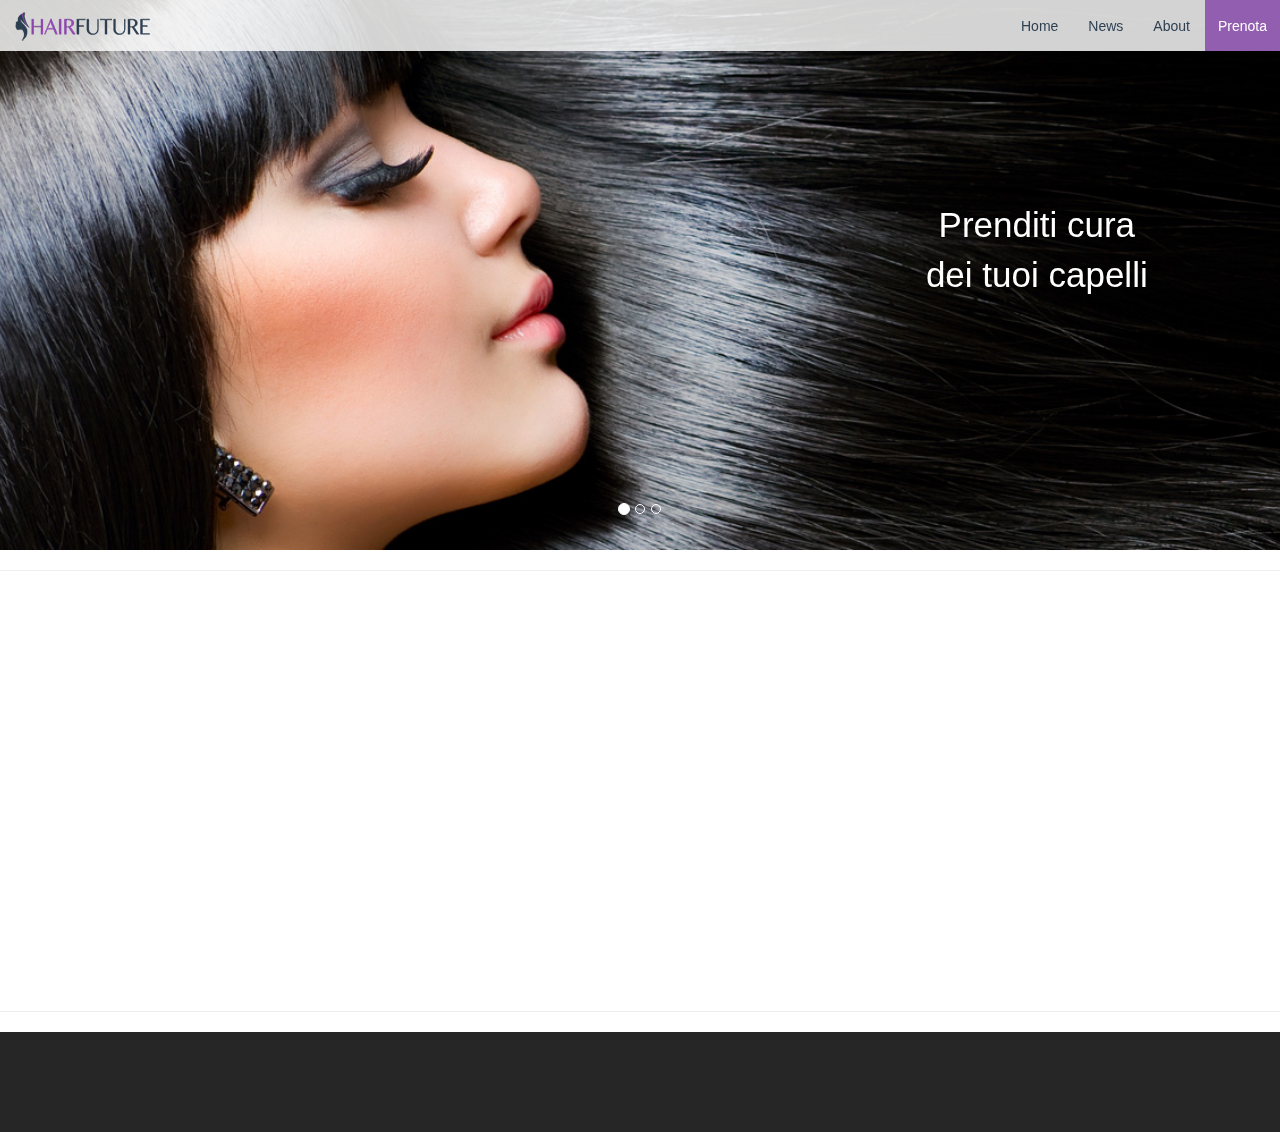
==== hair-future/Client/index.html @ 9a24ba4b "caricato lo stato attuale di sviluppo" ====
<!DOCTYPE html>
<html lang="en">
<head>
    <meta charset="UTF-8">
    <title>Hair Future</title>
    <link rel="stylesheet" href="bootstrap/css/bootstrap.min.css">
    <link rel="stylesheet" href="css/style.css">
</head>
<body>

    <nav class="navbar navbar-default navbar-fixed-top">
        <div class="container-fluid">
            <!-- Brand and toggle get grouped for better mobile display -->
            <div class="navbar-header">
                <button type="button" class="navbar-toggle collapsed" data-toggle="collapse" data-target="#bs-example-navbar-collapse-1" aria-expanded="false">
                    <span class="sr-only">Toggle navigation</span>
                    <span class="icon-bar"></span>
                    <span class="icon-bar"></span>
                    <span class="icon-bar"></span>
                </button>
                <a class="navbar-brand" href="index.html">
                    <img src="img/logo.png">
                </a>
            </div>

            <!-- Collect the nav links, forms, and other content for toggling -->
            <div class="collapse navbar-collapse" id="bs-example-navbar-collapse-1">
                <ul class="nav navbar-nav navbar-right">
                    <li><a href="#">Home</a></li>
                    <li><a href="#">News</a></li>
                    <li><a href="#">About</a></li>
                    <!--<li><a class="btn btn-default active" href="#" role="button" id="btn-nav">Prenota</a></li> -->
                    <li><button type="button" class="btn btn-default active" id="btn-nav" data-toggle="modal" data-target="#myModal">
                        Prenota
                    </button></li>

                </ul>

            </div><!-- /.navbar-collapse -->
        </div><!-- /.container-fluid -->
    </nav>

    <!--Modal Log In-->
    <div class="modal fade" id="myModal" tabindex="-1" role="dialog" aria-labelledby="myModalLabel">
        <div class="modal-dialog" role="document">
            <div class="modal-content">
                <div class="modal-header">
                    <button type="button" class="close" data-dismiss="modal" aria-label="Close"><span aria-hidden="true">&times;</span></button>
                    <h4 class="modal-title" id="myModalLabel">Ops! Sembra che tu non abbia effettuato l'accesso</h4>
                </div>
                <div class="modal-body">
                    <div class="form-group">
                    <label for="email" class="control-label" font="Arial"><span class="glyphicon glyphicon-user icon"></span>E-mail</label>
                    <input type="text" class="form-control " id="email">
                </div>
                <div class="form-group">
                    <label for="password" class="control-label" font="Arial"><span class="glyphicon glyphicon-lock icon"></span>Password</label>
                    <input type="password" class="form-control" id="password">
                </div>
                </div>
                <div class="modal-footer">
                    <span id="ciao">
                        Non sei ancora iscritto? Clicca <a href="registrazione.html">qui</a> per registrarti!
                    </span>
                    <button type="button" class="btn btn-default" data-dismiss="modal">Esci</button>
                    <button type="button" class="btn btn-default btn-colored" id="accedi" data-dismiss="modal">Accedi</button>

                </div>
            </div>
        </div>
    </div><!--end Modal Log In-->

    <div id="carousel-example-generic" class="carousel slide" data-ride="carousel">
        <!-- Indicators -->
        <ol class="carousel-indicators">
            <li data-target="#carousel-example-generic" data-slide-to="0" class="active"></li>
            <li data-target="#carousel-example-generic" data-slide-to="1"></li>
            <li data-target="#carousel-example-generic" data-slide-to="2"></li>
        </ol>

        <!-- Wrapper for slides -->
        <div class="carousel-inner" role="listbox">
            <div class="item active" style="background-image: url(img/slide3.jpg)">
                <div class="carousel-caption animated slideInDown"><span class="text-slider">Prenditi cura  <br>dei tuoi capelli</span></div>
            </div>
            <div class="item" style="background-image: url(img/slide.jpg)">
                <div class="carousel-caption animated slideInDown"><span class="text-slider">Riscopri   <br>la tua bellezza</span></div>
            </div>
            <div class="item" style="background-image: url(img/slide4.jpg)">
                <div class="carousel-caption animated slideInDown">
                    <span class="text-slider" id="text-slider-social" > Seguici sui social <br>
                        <a href="http://www.facebook.com" onclick="window.open(this.href); return false"><img src="img/facebook-logo.png"></a>
                        <a href="http://www.twitter.com" onclick="window.open(this.href); return false"><img src="img/twitter-logo.png"></a>
                        <a href="http://www.instagram.com" onclick="window.open(this.href); return false"><img src="img/instagram-logo.png"></a>
                    </span>
                </div>
            </div>
        </div>
    </div>

    <hr>

    <div class="contenuto">
    </div>

    <hr>

    <div class="footer container-fluid"></div>


    <script src="https://ajax.googleapis.com/ajax/libs/jquery/1.12.4/jquery.min.js"></script>
    <script src="bootstrap/js/bootstrap.min.js"></script>
    <script src="js/index.js"></script>

</body>
</html>
---- hair-future/Client/css/style.css ----
.icon {margin-right: 2px;}

#iscriviti
{
    float:left;
}

.form-control:focus {
    border-color: #a311e3;
    outline: 0;
    -webkit-box-shadow: inset 0 1px 1px rgba(0,0,0,.075), 0 0 8px rgba(163, 17, 227, 0.6);
    box-shadow: inset 0 1px 1px rgba(0,0,0,.075), 0 0 8px rgba(163, 17, 227, 0.6);}

.navbar-default{
    background-color: rgba(248,248,248,0.85) !important;
}
.navbar-header{
    height: 50px;
}

.navbar-fixed-top{
    border-width: 0px 0px 0px;
}

.navbar-right{
    padding-right: 0,3%;
}

.navbar-brand{
    height: 50px;
    padding: 12px 15px;
}

.navbar-nav>li>a{
    height: 50px;
    line-height: 23px;
    text-align: center;
    color: rgba(44,62,80,0.99) !important;
}

#btn-nav.active{
    height: 51px;
    background-color: rgba(134,73,169,0.85);
    color: #ffffff ;
    border-color: transparent;
    border-radius: 0px;
    padding: 15px 12px;
    box-shadow: none;
}
#btn-nav:hover{
    background-color: rgba(102,64,133,0.85);
}

.navbar-toggle{
    margin-top: 18px;
    border-color: transparent !important;
}

#myModalLabel, #myModalLabel2{
    text-align: center;
}

.modal-body{
    padding: 30px;
}

.btn-colored{
    background-color: #8649a9;
    color: white;
    border-color: transparent;
}
#carousel-example-generic{
    padding-top: 0px;
}
.carousel-inner>.item{
    min-height: 550px;
    background-size: cover;
    background-position: center center;
}

.text-slider{
    font-size: 250%;
    font-family: Helvetica Neue,Helvetica,Arial,sans-serif;
    text-shadow: 0px 1px 1px rgb(0,0,0,0.2);
}
#text-slider-social{
    color: #777777;
}
.carousel-caption{
    right: -31%;
    left: 31%;
    bottom: 40%;
    text-align: center;
}

.contenuto{
    min-height: 400px;
}
.footer{
    min-height: 100px;
    background-color: #262626;
}

/*--------------------------
       Animate CSS
------------------------- */
.animated {
    animation-duration: 2s;
    animation-fill-mode: both;
}

.animated.infinite {
    animation-iteration-count: infinite;
}

.animated.hinge {
    animation-duration: 2s;
}

.animated.flipOutX,
.animated.flipOutY,
.animated.bounceIn,
.animated.bounceOut {
    animation-duration: .75s;
}

@keyframes fadeInRight {
    from {
        opacity: 0;
        transform: translate3d(100%, 0, 0);
    }

    to {
        opacity: 1;
        transform: none;
    }
}

.fadeInRight {
    animation-name: fadeInRight;
}

@keyframes slideInDown {
    from {
        transform: translate3d(0, -100%, 0);
        visibility: visible;
    }

    to {
        transform: translate3d(0, 0, 0);
    }
}

.slideInDown {
    animation-name: slideInDown;
}
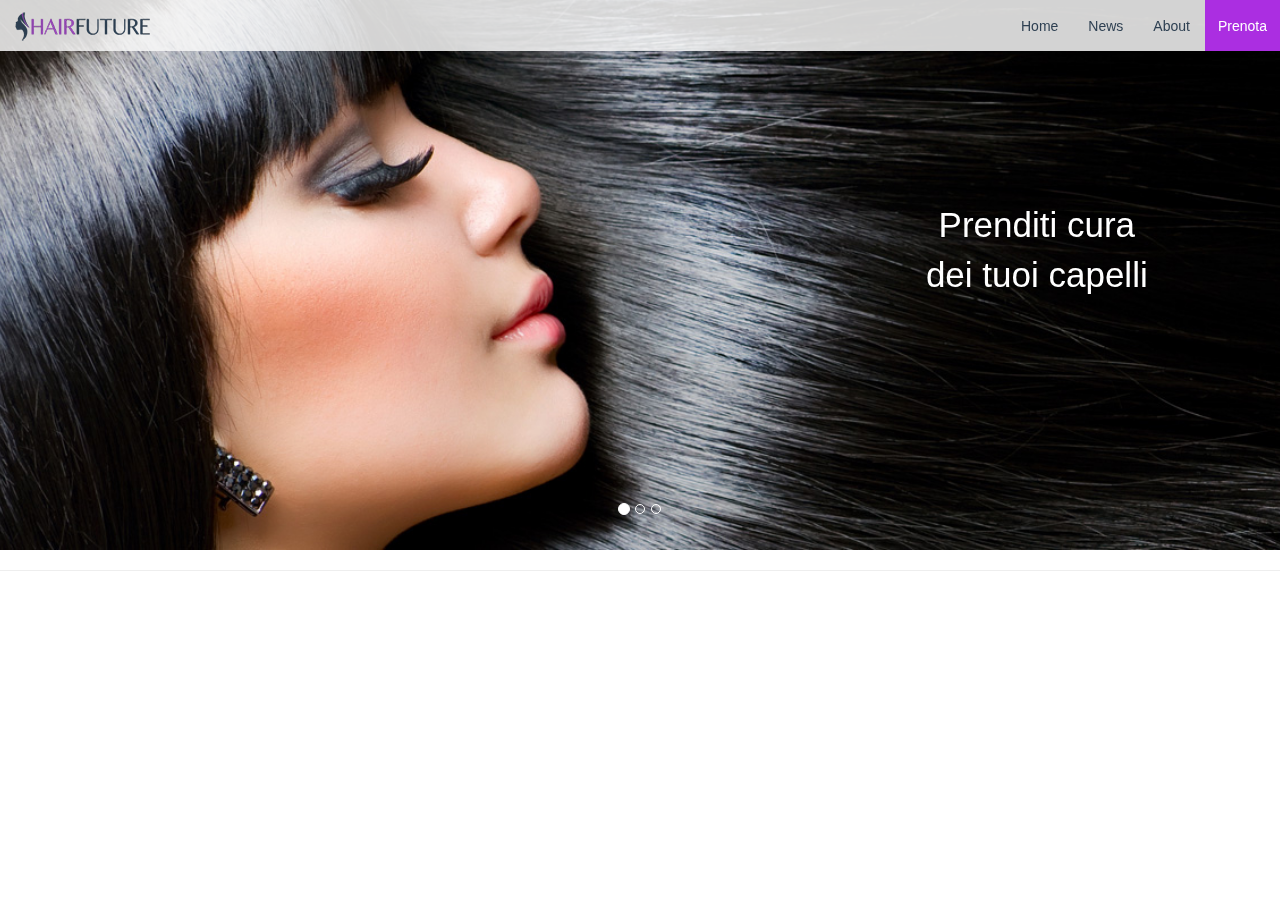
==== commit a066900d: "Aggiornamento calendario con alcune prove" ====
--- a/hair-future/Client/index.html
+++ b/hair-future/Client/index.html
@@ -8,37 +8,7 @@
 </head>
 <body>
 
-    <nav class="navbar navbar-default navbar-fixed-top">
-        <div class="container-fluid">
-            <!-- Brand and toggle get grouped for better mobile display -->
-            <div class="navbar-header">
-                <button type="button" class="navbar-toggle collapsed" data-toggle="collapse" data-target="#bs-example-navbar-collapse-1" aria-expanded="false">
-                    <span class="sr-only">Toggle navigation</span>
-                    <span class="icon-bar"></span>
-                    <span class="icon-bar"></span>
-                    <span class="icon-bar"></span>
-                </button>
-                <a class="navbar-brand" href="index.html">
-                    <img src="img/logo.png">
-                </a>
-            </div>
 
-            <!-- Collect the nav links, forms, and other content for toggling -->
-            <div class="collapse navbar-collapse" id="bs-example-navbar-collapse-1">
-                <ul class="nav navbar-nav navbar-right">
-                    <li><a href="#">Home</a></li>
-                    <li><a href="#">News</a></li>
-                    <li><a href="#">About</a></li>
-                    <!--<li><a class="btn btn-default active" href="#" role="button" id="btn-nav">Prenota</a></li> -->
-                    <li><button type="button" class="btn btn-default active" id="btn-nav" data-toggle="modal" data-target="#myModal">
-                        Prenota
-                    </button></li>
-
-                </ul>
-
-            </div><!-- /.navbar-collapse -->
-        </div><!-- /.container-fluid -->
-    </nav>
 
     <!--Modal Log In-->
     <div class="modal fade" id="myModal" tabindex="-1" role="dialog" aria-labelledby="myModalLabel">
@@ -100,16 +70,18 @@
 
     <hr>
 
+    <!--
     <div class="contenuto">
     </div>
 
     <hr>
 
     <div class="footer container-fluid"></div>
-
+    -->
 
     <script src="https://ajax.googleapis.com/ajax/libs/jquery/1.12.4/jquery.min.js"></script>
     <script src="bootstrap/js/bootstrap.min.js"></script>
+    <script src="js/navbar.js"></script>
     <script src="js/index.js"></script>
 
 </body>
--- a/hair-future/Client/css/style.css
+++ b/hair-future/Client/css/style.css
@@ -1,15 +1,16 @@
 .icon {margin-right: 2px;}
 
-#iscriviti
+#ciao
 {
     float:left;
 }
 
+
 .form-control:focus {
     border-color: #a311e3;
     outline: 0;
-    -webkit-box-shadow: inset 0 1px 1px rgba(0,0,0,.075), 0 0 8px rgba(163, 17, 227, 0.6);
-    box-shadow: inset 0 1px 1px rgba(0,0,0,.075), 0 0 8px rgba(163, 17, 227, 0.6);}
+    -webkit-box-shadow: inset 0 1px 1px rgba(163, 17, 227, 1), 0 0 8px rgba(163, 17, 227, 0.6);
+    box-shadow: inset 0 1px 1px rgba(163, 17, 227, 0.75), 0 0 8px rgba(163, 17, 227, 0.6);}
 
 .navbar-default{
     background-color: rgba(248,248,248,0.85) !important;
@@ -40,7 +41,7 @@
 
 #btn-nav.active{
     height: 51px;
-    background-color: rgba(134,73,169,0.85);
+    background-color: rgba(163, 17, 227, 0.85);
     color: #ffffff ;
     border-color: transparent;
     border-radius: 0px;
@@ -48,7 +49,7 @@
     box-shadow: none;
 }
 #btn-nav:hover{
-    background-color: rgba(102,64,133,0.85);
+    background-color: rgba(163, 17, 227, 0.85);
 }
 
 .navbar-toggle{
@@ -65,7 +66,7 @@
 }
 
 .btn-colored{
-    background-color: #8649a9;
+    background-color: #a311e3;
     color: white;
     border-color: transparent;
 }
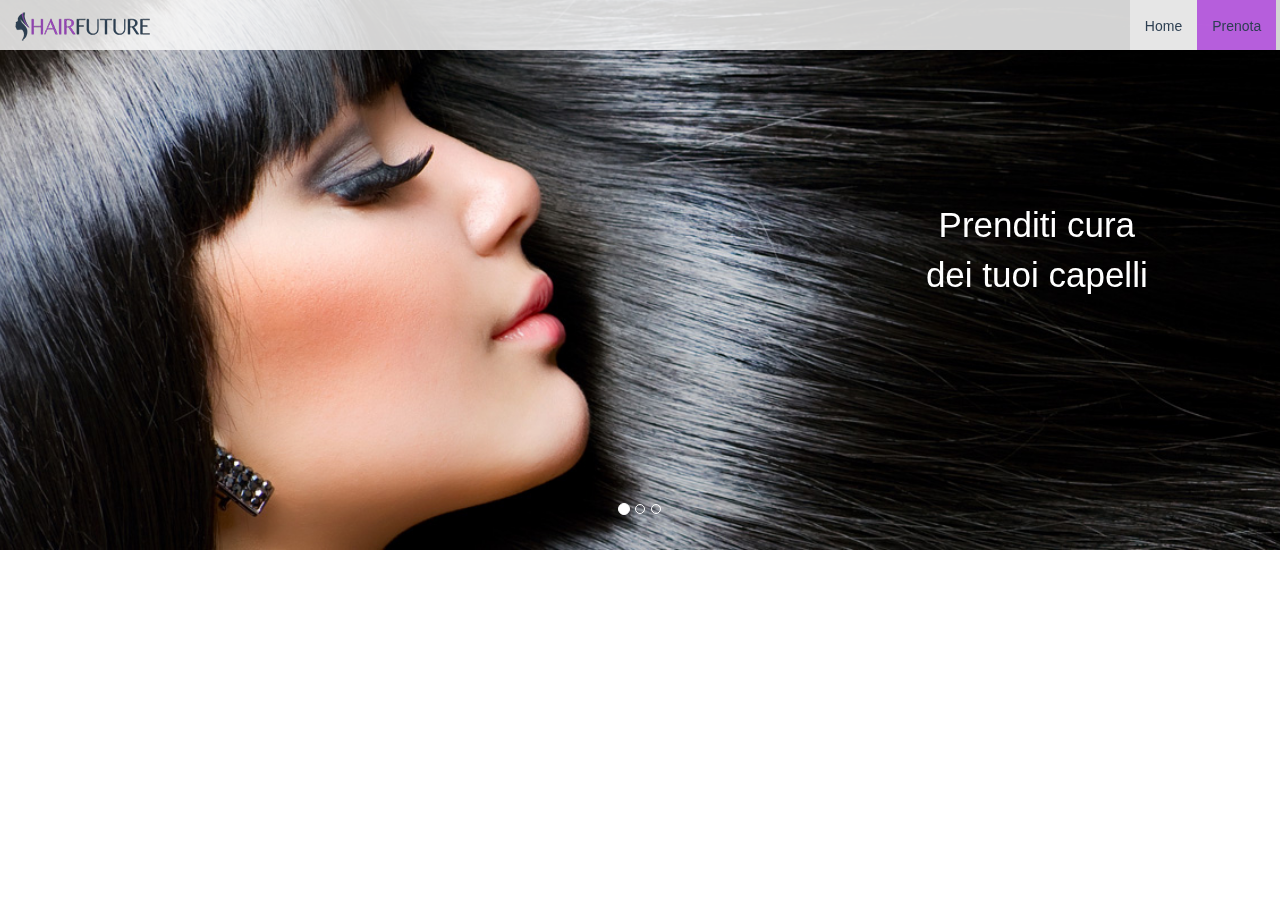
==== commit 2f881fc6: "Aggiunta gestione orari e aggiornamento gestione login" ====
--- a/hair-future/Client/index.html
+++ b/hair-future/Client/index.html
@@ -8,15 +8,13 @@
 </head>
 <body>
 
-
-
     <!--Modal Log In-->
     <div class="modal fade" id="myModal" tabindex="-1" role="dialog" aria-labelledby="myModalLabel">
         <div class="modal-dialog" role="document">
             <div class="modal-content">
                 <div class="modal-header">
                     <button type="button" class="close" data-dismiss="modal" aria-label="Close"><span aria-hidden="true">&times;</span></button>
-                    <h4 class="modal-title" id="myModalLabel">Ops! Sembra che tu non abbia effettuato l'accesso</h4>
+                    <h4 class="modal-title" id="myModalLabel">Log In</h4>
                 </div>
                 <div class="modal-body">
                     <div class="form-group">
@@ -29,7 +27,7 @@
                 </div>
                 </div>
                 <div class="modal-footer">
-                    <span id="ciao">
+                    <span id="testo">
                         Non sei ancora iscritto? Clicca <a href="registrazione.html">qui</a> per registrarti!
                     </span>
                     <button type="button" class="btn btn-default" data-dismiss="modal">Esci</button>
@@ -66,11 +64,12 @@
                 </div>
             </div>
         </div>
+
     </div>
 
-    <hr>
 
-    <!--
+
+    <!-- <hr>
     <div class="contenuto">
     </div>
 
--- a/hair-future/Client/css/style.css
+++ b/hair-future/Client/css/style.css
@@ -1,10 +1,10 @@
-.icon {margin-right: 2px;}
+.icon {
+    margin-right: 2px;
+}
 
-#ciao
-{
+#testo {
     float:left;
 }
-
 
 .form-control:focus {
     border-color: #a311e3;
@@ -24,7 +24,7 @@
 }
 
 .navbar-right{
-    padding-right: 0,3%;
+    padding-right: 0.3%;
 }
 
 .navbar-brand{
@@ -39,16 +39,18 @@
     color: rgba(44,62,80,0.99) !important;
 }
 
-#btn-nav.active{
-    height: 51px;
-    background-color: rgba(163, 17, 227, 0.85);
+#prenota{
+
+    background-color: rgba(163, 17, 227, 0.6);
     color: #ffffff ;
     border-color: transparent;
-    border-radius: 0px;
-    padding: 15px 12px;
-    box-shadow: none;
+    /*padding: 15px 12px;
+    height: 51px;
+    box-shadow: none;*/
+
+    border-radius: 0px
 }
-#btn-nav:hover{
+#prenota:hover{
     background-color: rgba(163, 17, 227, 0.85);
 }
 
@@ -65,14 +67,25 @@
     padding: 30px;
 }
 
+.btn-default:hover{
+    box-shadow: 0 6px 6px 0 rgba(0,0,0,0.24);}
+
 .btn-colored{
-    background-color: #a311e3;
+    background-color: rgba(163, 17, 227, 0.76);
     color: white;
     border-color: transparent;
 }
+
+.btn-colored:hover{
+    box-shadow: 0 6px 6px 0 rgba(139, 18, 210, 0.24), 0 6px 6px 0 rgba(165, 20, 226, 0.47);
+    background-color: #a311e3;
+    border-color: #a311e3 ;
+}
+
 #carousel-example-generic{
     padding-top: 0px;
 }
+
 .carousel-inner>.item{
     min-height: 550px;
     background-size: cover;
@@ -84,6 +97,7 @@
     font-family: Helvetica Neue,Helvetica,Arial,sans-serif;
     text-shadow: 0px 1px 1px rgb(0,0,0,0.2);
 }
+
 #text-slider-social{
     color: #777777;
 }
